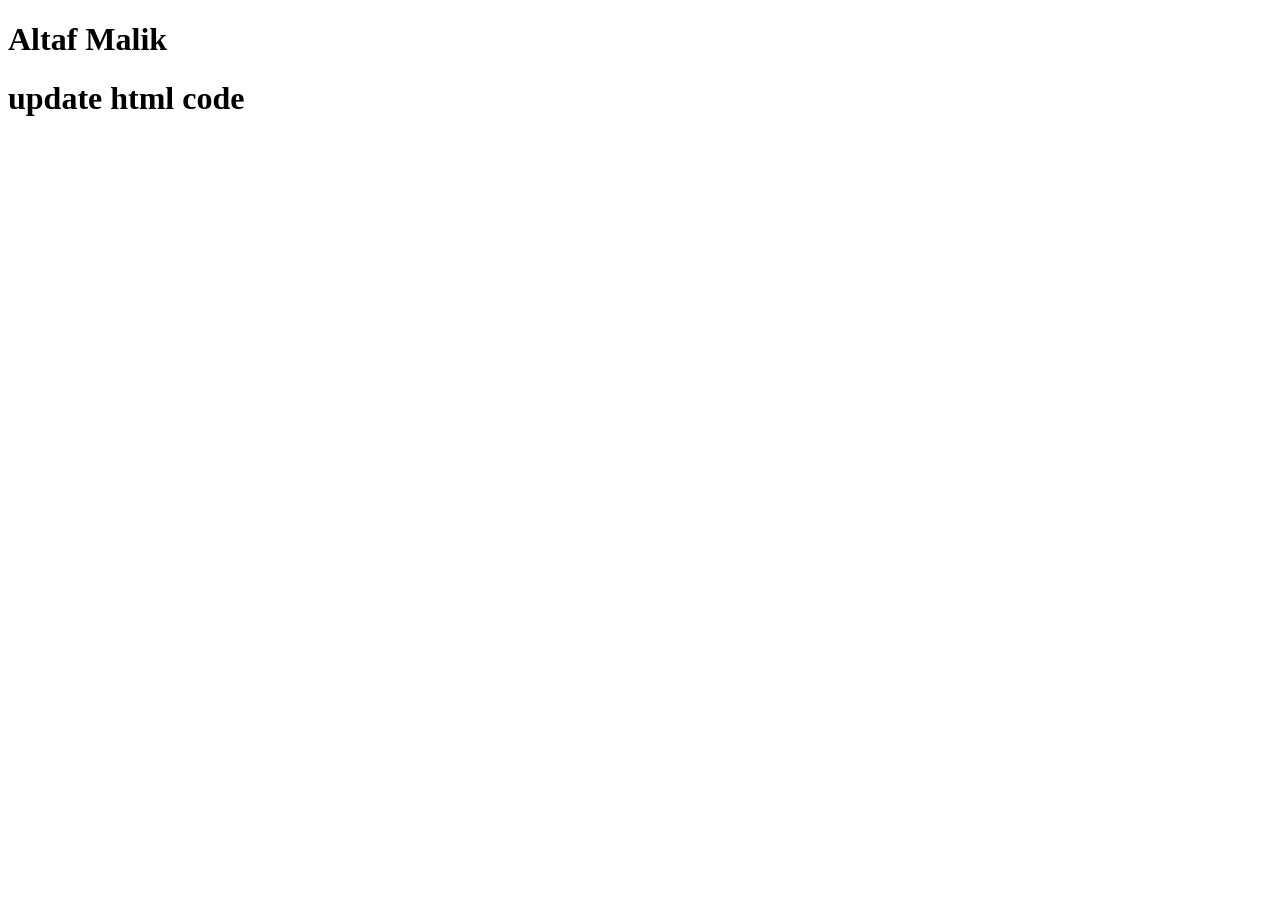
==== index.html @ 0d063dfd "remove code in dev section" ====
<!DOCTYPE html>
<html lang="en">

<head>
    <meta charset="UTF-8">
    <meta name="viewport" content="width=device-width, initial-scale=1.0">
    <title>Document</title>
</head>

<body>

    <!-- <p>Lorem ipsum dolor sit amet consectetur adipisicing elit. Nisi, ducimus.</p>
    <hr>
    <p>Lorem ipsum dolor sit amet consectetur adipisicing elit. Nisi, ducimus.</p>
    <hr>
    <p>Lorem ipsum dolor sit amet consectetur adipisicing elit. Nisi, ducimus.</p>
<hr> -->

    <!-- <blockquote>

    <p>Lorem ipsum dolor sit amet consectetur, adipisicing elit. Ratione, quaerat. Asperiores deserunt laudantium doloremque enim ex ea unde incidunt, iure, tempore, accusamus eaque maiores culpa magni vero perspiciatis odit. Veritatis.</p>
</blockquote> -->


    <!-- <p>my school name <abbr title="sir solomen secondary school">sir solo school</abbr></p> -->


    <!-- <p>Lorem ipsum, dolor <cite>this is a ball</cite> sit amet consectetur adipisicing elit. Tempore, nobis?</p>
<p>Lorem ipsum, dolor <dfn>this is a ball</dfn> sit amet consectetur adipisicing elit. Tempore, nobis?</p> -->


    <!-- <address>
    <a href="">zmaltafmalik</a>
        <p>hello altaf</p>
</address> -->


    <!-- <p>your price <del>100</del>  <ins>50</ins> doller</p> -->

    <!-- 
<p>laptop</p>
<p><s>was $995</s></p>
<p>Now only $800</p> -->



    <!-- <h1>The Story in the Book</h1>
<h3>chapter 1</h3>
<p>Lorem ipsum dolor sit amet, consectetur adipisicing elit. Ipsum dignissimos sit quaerat quia.</p>

<p>Lorem ipsum dolor sit amet, consectetur adipisicing elit. Ipsum dignissimos sit quaerat quia.</p>

<p></p> -->


    <!-- chapter 3 list........................... -->

    <!-- <ol>
    <li>item one</li>
    <li>item two</li>
    <li>item three</li>
    <li>item four</li>
    <li>item five</li>
    <li>item six</li>
</ol> -->


    <!-- 
<ul>
    <li>item one</li>
    <li>item two</li>
    <li>item three</li>
    <li>item four</li>
    <li>item five</li>
</ul> -->


    <!-- <dl>
    <dt><b>Altaf</b></dt>
    <dt><b>Altaf</b></dt>

    <dd>im a full stack developer</dd>
</dl> -->
    <!-- 


<ul>
    <li>pakistan</li>
    <ul>
        <li>sindh</li>
        <ul>
            <li>karachi</li>
            
                <li>korangi</li>
                
                    <li>crossing</li>
                
                        <li>kda</li>
                    </ul>
                </ul>
            </ul>
        </ul>

    

<ul>
    <li>punjab</li>
    <ul>
        <li>khanpur</li>
         <li>lahore</li>
    </ul>
</ul>
        
</ul> -->


    <!-- <h1>Scrambled Eggs</h1>

<h5>this is a ball</h5>

<h2>ingredients</h2>
<ul>
    <li>2 egg</li>
    <li>2 egg</li>
    <li>2 egg</li>
</ul>


<h1>Method</h1>
<ol>

    <li>this is a ball</li>
    <li>this is a ball</li>
    <li>this is a ball</li>
    <li>this is a ball</li>
    <li>this is a ball</li>
    </ol> -->




    <!-- chapter links 4.............. -->



    <!-- <p>moive reviews</p>
    <ul>
        <li><a href="https://www.google.com/">google</a></li>

        <li><a href="https://www.youtube.com/">youtube</a></li>
    </ul> -->


    <!-- <p>
        <ul>
            <li><a href="index.html">home</a></li>
            <li><a href="about.html">about</a></li>
            <li><a href="service.html">service</a></li>
            <li><a href="contact.html">contact</a></li>
        </ul>
    </p> -->


    <!-- <p>home page</p>
<li>

   <li><a href="index.html">home page</a></li>
    <li><a href="./about/about.html">about</a></li>
    <li><a href="./contact/contact.html">contact</a></li>
    <li><a href="service.html">service</a></li>
</li> -->




    <!-- email link  -->

    <!-- <a href="mailto:jon@example.org">Email Jon</a> -->


    <!-- <a href="https:www.google.com/" target="_blank">google</a> -->


    <!-- link to a specific part of the same page -->


    <!-- <h1 id="top">film marking terms</h1>
    <a href="#short">short</a><br>
    <a href="#interlude">interlude</a><br>
    <a href="#prologue">Prologue</a><br /><br />
    <a href="#center">center</a>
    <br>
    <a href="#end">end</a>


    <h2 id="short">arc short</h2>
    <p>Lorem ipsum dolor sit amet consectetur adipisicing elit. Reprehenderit, aut? Exercitationem rerum dolores laborum
        quisquam quibusdam voluptate, tempore ratione ab vitae possimus, temporibus repudiandae, repellendus non saepe
        sapiente officiis voluptates? Lorem ipsum dolor sit amet, consectetur adipisicing elit. Alias sequi tenetur
        voluptatibus dolore molestias repellat, animi quibusdam voluptatem beatae at facilis ab eaque debitis
        asperiores, porro, sit modi sed! Consequuntur porro doloribus maxime possimus harum asperiores perferendis
        voluptatum provident velit facere et expedita quo unde ipsa sequi ullam facilis, error ipsum, alias in! Natus
        quaerat consequuntur earum doloremque alias accusantium fuga quam exercitationem culpa modi rem, placeat quo.
        Impedit autem minus, fugiat explicabo mollitia libero natus facere, ad rem deserunt, ipsam magnam quas maxime
        vitae aut eligendi. Rem eius velit repudiandae incidunt vel vero alias quas! Tempore qui recusandae nostrum.<
            voluptate consequuntur eligendi. Perferendis aliquid sapiente, a accusamus ad exercitationem illum quas
            incidunt laudantium quo mollitia est amet laboriosam recusandae dignissimos similique fuga debitis sequi,
            cum officiis ut numquam vel corporis rem? Repellendus nobis corporis maiores esse, quo porro repellat
            eligendi sit perspiciatis explicabo impedit quibusdam, ea architecto nisi, corrupti officia omnis libero aut
            beatae! Doloremque omnis, et nostrum dolores dignissimos ipsa sed provident natus ut dolorem voluptatum unde
            numquam officiis asperiores? Nostrum sit illo laborum nam tenetur, repellat id consequuntur quas similique
            possimus cum alias tempore exercitationem pariatur numquam? Minima autem voluptate qui laudantium eveniet
            quis dolore debitis? Numquam quis facere sit distinctio, nisi provident explicabo incidunt dolor culpa ipsam
            repellat tenetur reprehenderit. Officia provident repellat molestiae quasi deserunt!/p>
    <h2 id="center"></h2>

            <h2 id="interlude">interlude</h2>
            Lorem ipsum, dolor sit amet consectetur adipisicing elit. Neque nostrum eaque magnam adipisci voluptatum.
            Commodi
            animi porro cumque placeat facere velit. Quae blanditiis reiciendis provident, optio ratione est itaque
            laudantium
            quidem corporis eum. Ullam sequi deleniti nobis quos ratione nemo itaque eos similique corporis culpa nihil,
            nam
            saepe accusantium totam vitae placeat eligendi! Quod molestiae modi, non ullam delectus ex deserunt autem
            voluptate
            eos suscipit sit nisi distinctio aliquam dignissimos blanditiis repudiandae saepe ipsam doloribus ea maxime
            odio
            aspernatur totam voluptatum. Nesciunt explicabo consectetur, eos odio ea assumenda voluptas nulla omnis quod
            unde,
            architecto nam recusandae veniam nobis officiis optio culpa mollitia labore vitae necessitatibus in illum.
            Libero
            debitis, ipsam ipsum cumque optio voluptatibus tempora placeat fugiat harum commodi exercitationem magnam
            voluptate
            natus sequi suscipit cupiditate vero repudiandae, minima ducimus id! Quam eligendi sint porro est explicabo
            aperiam
            perspiciatis dolores obcaecati molestiae nostrum, fuga enim. A sequi culpa temporibus earum. Accusamus eaque
            perferendis dolores doloribus voluptas. Eius voluptatem aut ducimus recusandae animi iure tempore? Vero vel
            accusantium fugit distinctio, blanditiis molestiae rem deleniti rerum ipsa quisquam recusandae officiis
            earum saepe
            voluptate consequuntur eligendi. Perferendis aliquid sapiente, a accusamus ad exercitationem illum quas
            incidunt
            laudantium quo mollitia est amet laboriosam recusandae dignissimos similique fuga debitis sequi, cum
            officiis ut
            numquam vel corporis rem? Repellendus nobis corporis maiores esse, quo porro repellat eligendi sit
            perspiciatis
            explicabo impedit quibusdam, ea architecto nisi, corrupti officia omnis libero aut beatae! Doloremque omnis,
            et
            nostrum dolores dignissimos ipsa sed provident natus ut dolorem voluptatum unde numquam officiis asperiores?
            Nostrum
            sit illo laborum nam tenetur, repellat id consequuntur quas similique possimus cum alias tempore
            exercitationem
            pariatur numquam? Minima autem voluptate qui laudantium eveniet quis dolore debitis? Numquam quis facere sit
            distinctio, nisi provident explicabo incidunt dolor culpa ipsam repellat tenetur reprehenderit. Officia
            provident
            repellat molestiae quasi deserunt!

            <h2 id="prologue">prologue</h2>
            Lorem ipsum dolor sit amet consectetur adipisicing elit. Culpa rem odio corrupti repellendus magnam saepe
            reiciendis totam quisquam voluptate cumque alias sed adipisci inventore aperiam, ullam eum esse porro
            dolorum libero consequatur facilis a natus molestiae atque! Laudantium ea quae officia laboriosam enim
            nulla, reiciendis ab, recusandae inventore dolorum tempore accusamus quas sunt laborum debitis, nostrum
            aperiam nam exercitationem hic rerum nemo incidunt? Officiis unde omnis vero aperiam, dolorum sed commodi
            nostrum tempore minus adipisci mollitia quos nobis quo! Sunt voluptatibus, doloremque architecto explicabo
            perspiciatis, ullam nostrum quo consequuntur, accusantium ex dolorem minus optio fuga error corrupti!
            Doloremque, eius! In, perspiciatis nemo, voluptatem porro repellat quasi aperiam obcaecati mollitia
            architecto rem ipsum. Excepturi repellat ea, molestias harum corporis praesentium cupiditate voluptatum odio
            natus deserunt obcaecati fuga nobis provident distinctio earum tenetur maxime sit. Eius nostrum natus culpa.
            Assumenda cupiditate explicabo sint exercitationem aut similique adipisci expedita. Incidunt iure
            consequuntur quas adipisci dignissimos in dolorum rem, qui laboriosam et, ipsum voluptatem maxime distinctio
            perferendis aspernatur est. Amet odit consequuntur non nesciunt cumque nobis, culpa rem minima officiis ex
            molestias maxime eligendi facere tenetur, beatae harum voluptate. Et dolorem, quisquam officiis, sed
            consectetur dignissimos quia iusto saepe eum enim repellendus neque voluptatibus, nesciunt perferendis unde
            id at dolor minus. Vel vero molestiae sed magni modi accusamus quos, autem cum, expedita cupiditate non
            esse, impedit molestias voluptas veritatis doloribus! Numquam facilis incidunt eligendi dicta rem, culpa
            debitis, consequatur exercitationem quisquam odit voluptatem itaque voluptatum ullam consectetur, illo
            accusamus placeat? Nihil tempora officiis in laborum odio voluptates porro rem deserunt aspernatur,
            praesentium magni deleniti nulla animi molestias laudantium culpa sequi id exercitationem eum! Illum nihil
            minus molestiae amet quibusdam aperiam fuga sapiente, aliquid quae repudiandae totam dolorum impedit facilis
            alias quod neque deserunt nam officia deleniti ex repellat odio saepe aut? Enim, nam blanditiis.

               
    <a href="#top">top</a><br>
    <a href="#interlude">interlude</a><br>


<h2 id="end"></h2> -->



    <!-- <h1>Film Folk</h1>
<h3>Festival Diary</h3>
<p>Here are some film frwssdss we will be starding year <br>
  please <a href="">contact in</a> is you more infrmation   
</p>

<h2>january</h2>
<p> <a href="">sytsusus fsdsse aa</a> <br> parack city usa <br> 20 30 january </p>
 -->


    <!-- image chapter 5  -->


    <!-- <img src="images/bird.gif" alt="main school image " title="sir solomen secondary school" width="100px"> -->



    <!-- <img src="" alt="malik altaf" width="100">
    <p>Lorem ipsum dolor sit amet consectetur adipisicing elit. Cupiditate temporibus voluptatibus aliquid accusamus
        consequatur. Repudiandae eos minima ipsum est neque blanditiis voluptatibus eligendi assumenda optio nam
        cupiditate error pariatur culpa illo doloribus animi amet rerum, expedita facilis nisi veniam? Voluptate,
        voluptas? Assumenda quidem, totam quasi numquam ad est, adipisci dolor, voluptatibus amet illum aspernatur
        consequatur temporibus facere qui tempore minima? Maxime animi voluptatibus ipsam sint nemo obcaecati? Quia
        eligendi hic similique quaerat aperiam, at laudantium quae saepe vel tempore magni cupiditate nulla illum est
        quasi officiis corrupti? Praesentium magnam tenetur earum fuga, facere et maxime temporibus ad rem unde saepe.
    </p> -->

    <!-- 
    <p>

        <img src="" alt="altaf malik">
        Lorem ipsum, dolor sit amet consectetur adipisicing elit. Aliquid similique nobis, harum non hic totam rem
        eligendi doloremque nam commodi inventore dignissimos nisi quae doloribus quibusdam distinctio ab libero iste
        voluptate eos odit cumque, culpa illo reprehenderit. Debitis non inventore tenetur magnam. At qui recusandae
        dicta assumenda nostrum voluptate magnam veniam libero quos reiciendis, facilis sapiente doloremque obcaecati
        error dolorem cum eaque sequi quaerat? Deleniti tempora sit excepturi nisi laborum reprehenderit tempore ipsum
        temporibus exercitationem corporis, quo eligendi fugit mollitia cum rem maxime sint deserunt molestiae
        consectetur similique. Quo quibusdam, nobis deserunt rem voluptatem necessitatibus cumque accusantium aliquam
        expedita soluta!
    </p> -->



    <!-- <p>Lorem ipsum dolor sit, amet consectetur adipisicing elit. Cum vero maiores fugit dolorum suscipit magni nam
        voluptatem cumque voluptatibus odit? Impedit, iure temporibus officiis rem ullam dolores illo nam consequatur
        delectus nesciunt? Voluptatum, enim porro aliquam at laudantium, assumenda mollitia deleniti quas placeat earum
        repellendus qui explicabo facilis. Eaque doloremque deserunt assumenda sint quis rem architecto doloribus nemo,
        illum asperiores corrupti, <img src="" alt="altaf malik">  reiciendis aperiam repellendus dicta similique beatae veniam alias nobis cumque at
        cupiditate adipisci recusandae? Sequi, voluptatibus porro distinctio dolorem magnam rem doloremque corporis
        totam nulla reiciendis dolor fuga non. Neque, repellendus magnam quia ipsum eveniet aliquid eius quae nisi?\</p>
 -->


    <!-- <p><img src="images/bird.gif" alt="Bird" width="100"
height="100" align="left" />There are around
 10,000 living species of birds that inhabit
 different ecosystems from the Arctic to the
 Antarctic. Many species undertake long distance
 annual migrations, and many more perform shorter
 irregular journeys.</p> -->


    <!-- <p><img src="" alt="altaf  malik" width="100" height="100" align="top">
        Lorem ipsum dolor sit amet consectetur adipisicing elit. Unde sapiente quam ipsam quaerat dolorem quis alias
        tempore dicta impedit officia vitae est, in eos blanditiis vero nisi totam natus. Quibusdam neque qui ad ex
        voluptatum nesciunt, esse quod repellat porro, atque deleniti eius itaque ipsum nulla! Alias nemo corporis,
        delectus eius earum, nam velit at temporibus cumque magni labore eos aliquam. Nisi ratione ex quia deleniti,
        voluptatum sit dolor similique velit itaque atque, laborum harum at, autem maxime! Earum, quia harum et ratione
        delectus ex odit minima obcaecati vero nobis maiores saepe iure tenetur illo incidunt deleniti magni cupiditate
        fuga.\</p> -->

    <!-- 

    <figure>
        <img src="" alt="image">
        <br>
        <figcaption>Lorem ipsum dolor, sit amet consectetur adipisicing elit. Adipisci, unde.</figcaption>
    </figure> -->


    <!-- chapter 6 table ............. -->

    <!-- <table>
    <tr>
        <td>15</td>
        <td>15</td>
        <td>15</td>
    </tr>

    <tr>
        <td>15</td>
        <td>15</td>
        <td>15</td>

    </tr>
    <tr>
        <td>15</td>
        <td>15</td>
        <td>15</td>

    </tr>
</table> -->

    <!-- 
<table>
    <tr>
        <th></th>
        <th scope="col">saturday</th>
        <th scope="col">sunday</th>
    </tr>

    <tr>
        <th scope="row">tickets sold</th>
        <td>120</td>
        <td>150</td>
    </tr>

    <tr>
        <th scope="row">total sales</th>
        <td>$1600</td>
        <td>$675</td>
    </tr>

</table> -->

    <!-- 
<table>
    <tr>
        <th></th>
        <th>9am</th>
        <th>10am</th>
        <th>11am</th>
        <th>12am</th>
    </tr>

<tr>
    <th>Monday</th>
    <th colspan="2">Geography</th>
    <th>Math</th>
    <th>art</th>
</tr>

<tr>
    <th>Tuesday</th>
    <th colspan="3">Gym</th>
    <th>Home Ec</th>
</tr>

</table> -->

    <!-- <table>
    <tr>
        <th></th>
        <th>Abc</th>
        <th>BBC</th>
        <th>CNN</th>
    </tr>
    <tr>
        <th>6pm - 7pm</th>
        <th rowspan="2">Movie</th>
        <th>comdy</th>
        <th>News</th>
    </tr>

    <tr>
        <th>7pm - 8pm</th>
        <th>sport</th>
        <th>current affairs</th>
    </tr>
</table> -->

    <!-- 

<table border="1">
    <thead>

        <tr>
            <th>Month</th>
            <th>total income </th>
            <th>profit</th>
            <th>lose</th>
        </tr>
    </thead>

     <tbody>

         <tr>
             <td>january</td>
                <td>1551</td>
                <td>120</td>
                <td>50</td>
            </tr>
            <tr>
                <td>february</td>
                <td>4585</td>
                <td>200</td>
                <td>455</td>
            </tr>
          
            
            <tr>
                <td>March</td>
                <td>4521</td>
                <td>4521</td>
                <td>1512</td>
            </tr>
            
            <tr>
                <td>april</td>
                <td>4849</td>
                <td>515</td>
                <td>230</td>
            </tr>
            
            <tr>
                <td>may</td>
                <td>4849</td>
                <td>515</td>
                <td>230</td>
            </tr>
            
            <tr>
                <td>june</td>
                <td>4849</td>
                <td>515</td>
                <td>230</td>
    </tr>
    
    <tr>
        <td>july</td>
        <td>7895</td>
        <td>5515</td>
        <td>451</td>
    </tr>
    
    <tr>
        <td>Augest</td>
        <td>7895</td>
        <td>5515</td>
        <td>451</td>
    </tr>
    
    <tr>
        <td>september</td>
        <td>7895</td>
        <td>5515</td>
        <td>451</td>
    </tr>
    
    <tr>
        <td>october</td>
        <td>7895</td>
        <td>5515</td>
        <td>451</td>
    </tr>
    
    <tr>
        <td>November</td>
        <td>7895</td>
        <td>5515</td>
        <td>451</td>
    </tr>

    <tr>
        <td>December</td>
        <td>7895</td>
        <td>5515</td>
        <td>451</td>
    </tr>
</tbody>
<tr>
    <tfoot>
        <th rowspan="2">Total</th>
        <td>5622252</td>
        <td>5622</td>
        <td>5200</td>
    </tfoot>
</tr>
</table> -->


    <!-- 
<table border="1" width="400" cellpadding="10" cellpacing="5">
    <tr>
        <th width="150"></th>
        <th>withdrawn</th>
        <th>Credit</th>
        <th width="150">balance</th>
    </tr>
    
    <tr>
        
        <th>january</th>
        <td>410.50</td>
        <td>410.51</td>
        <td bgcolor="red">410.52</td>
        
    </tr>

      <tr>
        <th>february</th>
        <td>410.50</td>
        <td>410.53</td>
        <td bgcolor="yellow">410.54</td>

      </tr>
</table>
 -->


    <!-- <table border="1">
    <thead>
        <tr>
            <th colspan="2">Premium business hosting</th>
            <th >Home starter hosting</th>
        </tr>
    </thead>
</table> -->


    <!-- 
<table>
    <thead>
        <tr>
            <th></th>
            <th>home starter hosting</th>
            <th>home starter hosting</th>
        </tr>
    </thead>

    <tr>
        <td>Disk space</td>
        <td>250mb</td>
        <td>1bg</td>
    </tr>

    <tr>
        <td>Bandwidth</td>
        <td>5gb per Month</td>
        <th>50gb per Month</th>
    </tr>

    <tr>
        <td>email account</td>
        <td>3</td>
        <td>10</td>
    </tr>
    <tr>
        <td>Support</td>
        <td>Email</td>
        <td>Telephone and email</td>
    </tr>
    <tr>
    <td>Setup</td>
    <td>Free</td>
    <td>Free</td>
  </tr>

  <tr>
    <td>FTP accounts</td>
    <td>1</td>
    <td>5</td>
    </tr>

    <tr>
        <td colspan="3" align="center">Sign up now and save 10%!</td>
    </tr>
</table> -->


    <!-- chapter 7 forms -->


    <!-- <form>
    <p>username
     
        <input type="text" name="username" size="15" maxlength="11">
    </p>

    <p>password
        <input type="password" name="password" size="15" maxlength="15">
    </p>
</form> -->


    <!-- <form>
    <p>this is a apply</p>
    <textarea name="comment" cols="15" rows="10">your comment</textarea>
</form> -->


    <!-- <form>
    <label>username</label>
    <input type="text">
</form> -->

    <!-- <form>
    <label>email</label>
    <input type="email" name="email" required="required" placeholder="enter email"><br>
    <label>username</label>
    <input type="text" name="username" placeholder="enter username" required minlength="5" maxlength="10"><br>
    <button  type="submit">sumit</button>
</form> -->



    <!-- <p>select your course</p>
<input type="radio" name="course" value="html">
<label>html</label>

<input type="radio" name="course-css" value="css">
<label>css</label>

 <input type="radio" name="course" value="javascript">
 <label>javascript</label><br>

 <input type="radio" name="gender" value="male">
 <label>male</label>

 <input type="radio" name="gender" value="female">
 <label>female</label> -->



    <!-- <form>
    <label>
        <input type="radio" >
        html
    </label>
 </form> -->


    <!-- checkbox.. -->

    <!-- <input type="checkbox" name="skills" value="html"> HTML
<input type="checkbox" name="skills" value="css"> CSS
<input type="checkbox" name="skills" value="js"> JavaScript -->

    <!-- <input type="checkbox" name="course" value="math"> -->
    <!-- <label>math</label>


<input type="checkbox" name="course" value="urdu">
<label>urdu</label>


<input type="checkbox" name="course" value="computer">
<label>computer</label><br>

<input type="checkbox" name="sir">
<label>sir ghous</label>


<input type="checkbox">
<label>sir ali</label> -->


    <!-- <input type="date">
<label>date</label> -->


    <!-- <input type="time">
<label>date</label> -->


    <!-- dropdow...... -->


    <!-- <select name="city">
    <option value="karachi">karachi</option>
    <option value="karachi">lahore</option>
    <option value="karachi">korangi</option>
</select> -->


    <!-- <form>

    
    
    <label for="city">select</label>
    
    <select name="city" id="city"  required>
        <option value="">select</option>
        <option value="karachi">karachi</option>
        <option value="lahore">lahore</option>
        <option value="islambad">islambad</option>
        <option value="peshwar">peshwar</option>

    </select>

    <button type="submit">submit</button>
</form> -->


    <!-- 
  <h3>Select Gender</h3>

    <input type="radio" id="men" name="gender" value="male">
    <label for="men">Men</label>

    <input type="radio" id="women" name="gender" value="female">
    <label for="women">Women</label> -->



    <!-- File Input Box ......................... -->



    <!-- <label for="file">choose a file</label><br>
     <input type="file" name="song-file"> -->

    <!-- <input type="color" value="color"> -->


    <!-- <input type="file" name="document" accept=".pdf"> -->
    <!-- <input type="file" name="document" accept=".png"> -->

    <!-- <input type="file" name="document" accept="image/*"> -->

    <!-- <input type="file" name="document" multiple> -->

    <!-- <input type="file" name="photo" accept="image/*"> -->

    <!-- <input type="search" id="search" value="search"> -->

    <!-- <p>Subscribe to our my channel</p>
<input type="text" name="email" placeholder="enter your name ">
<input type="submit" name="Subscribe" value="Subscribe"> -->


    <!-- image button ..... -->

    <!-- <form>
    
    <input type="text" placeholder="enter name " required>
    <input type="email" placeholder="email" required>
    <br>
    
    <input type="image" src="https://encrypted-tbn0.gstatic.com/images?q=tbn:ANd9GcSxfJhETLsZAielj1TO2wgWuFU7BeXb9a621lDyC58irw&s=10"
    width="100" height="50">
</form> -->


    <!-- <input type="text"><br>
<input type="image" src="https://encrypted-tbn0.gstatic.com/images?q=tbn:ANd9GcSxfJhETLsZAielj1TO2wgWuFU7BeXb9a621lDyC58irw&s=10" 
width="100" height="50"> -->


    <!-- <form>
    <input type="text">
    <button type="reset">reset</button>
</form> -->

    <!-- <input type="datetime-local"> -->

    <!-- <input type="hidden" name="user_id" value="12345"> -->

    <!-- <label for="">btn</label>
<input type="hidden" value=""> -->


    <!-- Labelling Form Controls -->


    <!-- label html tag ka use input ke liye naam ya description dene ke liye hota hai -->
    <!-- jab user se naam ya email maangna ho to hum label lagate hai -->


    <!-- label input ka naam dikhata hai -->
    <!-- for="email" batata hai ke label kis se connected hai -->
    <!-- id="email" input ki unique pehchan hai -->
    <!-- done values same honi chahiye for="email" aur id="email" -->



    <!-- <label for="username">Enter your name</label>
<input type="text" id="username"> -->



    <!-- <input type="checkbox" id="team">
<label for="team">this is a ball</label> -->


    <!-- <label>
    <input type="radio" id="gender">
    <label for="gender">male</label>
</label> -->


    <!-- Grouping form elements ...... -->

    <!-- <fieldset>
<legend>Contact details</legend>
<label>Email:<br />
<input type="text" name="email" /></label><br />
<label>Mobile:<br />
<input type="text" name="mobile" /></label><br />
<label>Telephone:<br />
<input type="text" name="telephone" /></label>
</fieldset> -->


    <!-- <fieldset>
    <legend>Contact details</legend>
    <label>Name <br>
        <input type="text" name="Name"> </label> <br>
        <label>Email <br>
            <input type="email" name="Email"> </label> <br>
               <label>Telephone <br>
            <input type="email" name="Telephone"> </label>
</fieldset> -->



    <!-- html5 data input ........... -->

    <!-- <form>

    <label for="username"> Date</label>
    <input type="date" name="username" required>
    <input type="submit" value="sumit">
</form> -->


    <!-- <form>

    <input type="url" id="email" required>
    <input type="submit" value="submit">
</form> -->


    <!-- <form>

    <label>name</label>
    <input type="text" required>
    <br>
    <label>email</label>
    <input type="email" required><br>
    <label>password</label>
    <input type="password" required>
    <br>
    <input type="submit" value="sumit">
</form> -->


    <!-- HTML5 EMAIL & URL INPUT................-->

    <!-- <form>
    <p>Please enter your email address:</p>
    <input type="email" name="email" />
    <input type="submit" value="Submit" />
</form> -->

    <!-- <form>
    <p>please enter your website url</p>
    <input type="url" name="website">
    <input type="submit" name="sumit">
</form> -->


    <!-- HTML5 SEARCH INPUT............... -->

    <!-- <form>
    <input type="search" name="search">
    <input type="submit" value="sumit">
</form> -->
    <!-- is se hum poor input ke text ko remove kar sakte ha ya html 5 ha  -->


    <!-- <form>
    <input type="search" name="search" placeholder="enter your name" >
    <input type="submit" value="search">
</form> -->

    <!-- <input type="range"> -->
    <!-- <input type="number"> -->






    <!-- <form action="https://formsubmit.co/zmaltaf999@gmail.com" method="post">
    <label>
        Full Name
        <input type="text" name="fullname" required>
    </label>
    <br>

    <label>
        father Name
        <input type="text" name="fathername" required>
    </label>
<br>
    <label>
        Email
        <input type="email" name="email" required value="altaf@gmail.com">
    </label>
<br>  
    <label>
        phone
        <input type="number" name="number" required placeholder="enter phone number">
    </label>

    <input type="checkbox" name="city" value="karachi">karachi
    <input type="checkbox" name="city" value="lahore">lahore
    <input type="checkbox" name="city" value="islambad">islambad

    <button>sumit</button>
</form> -->




    <!-- project....... -->
    <!-- 
<fieldset>
    <legend>Your Details</legend>
    <form>

        <label>Name
            <input type="text" placeholder="Enter your name" required> </label><br>
            
            <label>Email 
        <input type="email"  placeholder="Enter your email" required> </label>
    </fieldset>
<br>

<fieldset>
    <legend>Your Review</legend>
    Hom did you hear about us?

    <select id="social" required>
        <option value="">select</option>
        <option value="google">google</option>
        <option value="youtube">Youtube</option>
        <option value="Tiktok">Tiktok</option>
    </select><br><br>

    <label for="mark">Would you visit again?</label><br>
<label >
    <input type="radio" value="yes" name="mark" required>
    Yes
</label>


<label>
    <input type="radio" value="no" name="mark" required>
    No
</label>

<label>
    <input type="radio" value="maybe" name="mark" required>
    maybe
</label>

<br>
<label for="comment">Comment</label><br>
<textarea name="comment" id="comment" cols="19" rows="2" required></textarea>

<label><br>
    <input type="checkbox" required>
    Sign me up for email update
</label><br>
<br>
<input type="submit" value="sumit">
</form>

</fieldset> -->



    <!-- chapter 8 Extra Markup............. -->

    <!-- block elements..... -->

    <!-- block element poori available width leta hai aur amm tor per apni nayi line setkar ta ha  -->

    <!-- div -->
    <!-- p -->
    <!-- h1 se h6 -->
    <!-- form -->
    <!-- ul and ui -->


    <!-- inline element -->

    <!-- inline element sirf utni width leta ha jitni uske content ko zaroorat hoti hai
ya aam tor per doosre element ke saath ek hi line ma rehta hai -->

    <!-- span -->
    <!-- a -->
    <!-- strong -->
    <!-- em -->
    <!-- lable -->



    <!-- <p>
  My name is <strong>Ali</strong> and I am a <span style="color: red;">student</span>.
</p> -->
    <!-- span group karne ke liye use hota ha  -->




    <!-- <iframe
        src="https://www.google.com/maps/embed?pb=!1m18!1m12!1m3!1d2349.4287584136187!2d67.06685624120088!3d24.882951149542578!2m3!1f0!2f0!3f0!3m2!1i1024!2i768!4f13.1!3m3!1m2!1s0x3eb33eebb56aaaab%3A0x27ab04809ef5020a!2sSaylani%20Welfare%20International%20Trust%20Head%20Office.!5e0!3m2!1sen!2s!4v1792772512434!5m2!1sen!2s"
        width="600" height="450" style="border:0;" allowfullscreen="" loading="lazy"
        referrerpolicy="strict-origin-when-cross-origin"></iframe>


    <iframe width="560" height="315" src="https://www.youtube.com/embed/KgF4Y17KeLk?si=SPZ8nImX3cmcS4j-"
        title="YouTube video player" frameborder="0"
        allow="accelerometer; autoplay; clipboard-write; encrypted-media; gyroscope; picture-in-picture; web-share"
        referrerpolicy="strict-origin-when-cross-origin" allowfullscreen></iframe> -->



    <!-- robots -->
    <!-- private information ko secure karne ke liye proper access control chahiye hota ha -->

    <!-- expires se bataya ja sakta ha ke wo content kis data aur time tak valid samjha jye  -->



    <!-- character entities -->



    <!-- &#60
   &#169 -->


    <!-- project ............... -->
    <!-- 
    <h1>The Art Book Shop</h1>

    <ul>
      <a href=""> <li>hoem</li></a> 
      <a href=""><li>new book</li></a>
     <a href=""><li>contact</li></a>
    </ul>
    <p>change crosss bord landon Wc2 uk</p>
    <p>Telephone 020754455454</p>

    Email
    <a href="">abc@gmail.com</a>
  <br> <br>
    <iframe
        src="https://www.google.com/maps/embed?pb=!1m18!1m12!1m3!1d14480.122377679127!2d67.07600905739153!3d24.862804646840903!2m3!1f0!2f0!3f0!3m2!1i1024!2i768!4f13.1!3m3!1m2!1s0x3eb33f0076d4b085%3A0x96a47cbe863a5833!2sZaitoon%20Ashraf%20IT%20Park%20by%20Saylani!5e0!3m2!1sen!2s!4v1792947360449!5m2!1sen!2s"
        width="600" height="450" width="100" style="border:0;" allowfullscreen="" loading="lazy"
        referrerpolicy="strict-origin-when-cross-origin"></iframe> -->

    <!-- chapter 9 flash video & audio................  -->

    <!-- <h1>browser runing</h1> -->

    <!-- <video controls autoplay preload > <source src="https://file-examples.com/storage/fe842902536adf54ea105c4/2017/04/file_example_MP4_480_1_5MG.mp4">

    </video> -->
    

     <!-- <video controls loop autoplay preload width="480">
        <source src="../video.mp4">
    </video> -->


<!-- <audio preload autoplay  loop controls src="../file_example_MP3_700KB.mp3"></audio> -->

<!-- <audio controls>
    <source src="../file_example_MP3_700KB.mp3">
    <source src="../file_example_MP3_700KB.mp3">
    <source src="../file_example_MP3_700KB.mp3">
    you browser does not support video
</audio> -->

<!-- is ma agar phel audio nhi chale to doser chal le ge or agar browser support nhi kare ga to nhi chale ge -->


<!-- <ol type="a">
    <li>one</li>
    <li>two</li>
    <li>three</li>
</ol> -->


<!-- <ol start="11">
    <li>one</li>
    <li>two</li>
    <li>three</li>
</ol> -->





<!-- git  -->


<!-- git ek tool hai jo tumare code ma hone wali changes ka record rakhta hai
  agar tum apni website ma kuch change karta ho aur bad ma purane code wapas
  chahte ho to git is kaam me madad karta hai -->


  <!-- git ki madad se tum pehle save kiye hue code ke version per wapas ja sakte ho -->

  <!-- Github and Git different  -->

  <!-- Git .. -->

  <!-- code ki history save karta hai purane versions per wapas ja sakte ho
   ya kam internet ke baghair bhi kaam karta hai -->

   <!-- Github  -->

   <!-- code ko internet per store karta ha i apne project doosron ko share
    kar sakte ho team ke saath mil kar kaam kar sakte ho -->


    
    <div>
        <h1>Altaf Malik</h1>
        <h1>update html code</h1>
    </div>


</body>

</html>
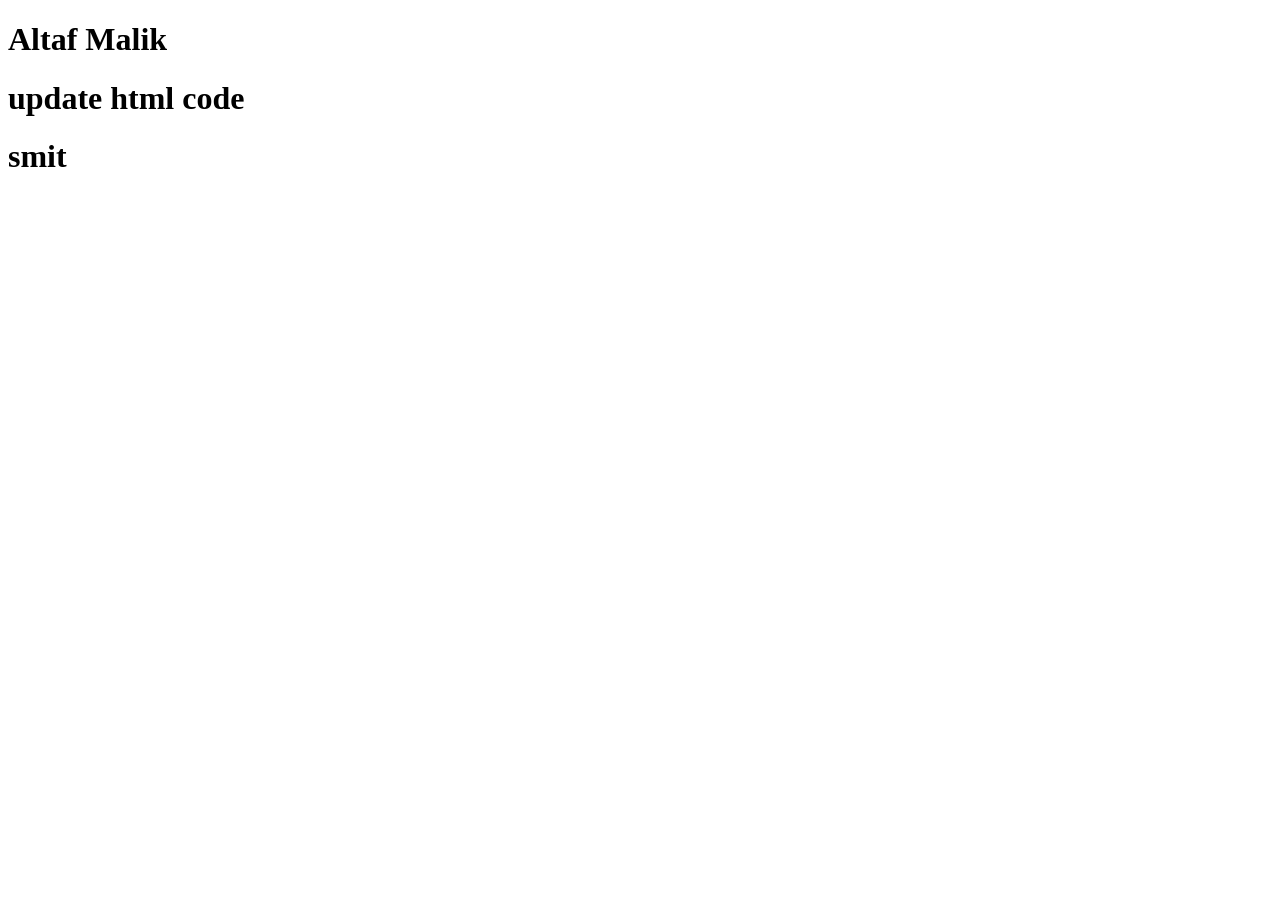
==== commit 6efb2da1: "smit code updata" ====
--- a/index.html
+++ b/index.html
@@ -1214,6 +1214,7 @@
     <div>
         <h1>Altaf Malik</h1>
         <h1>update html code</h1>
+        <h1>smit</h1>
     </div>
 
 
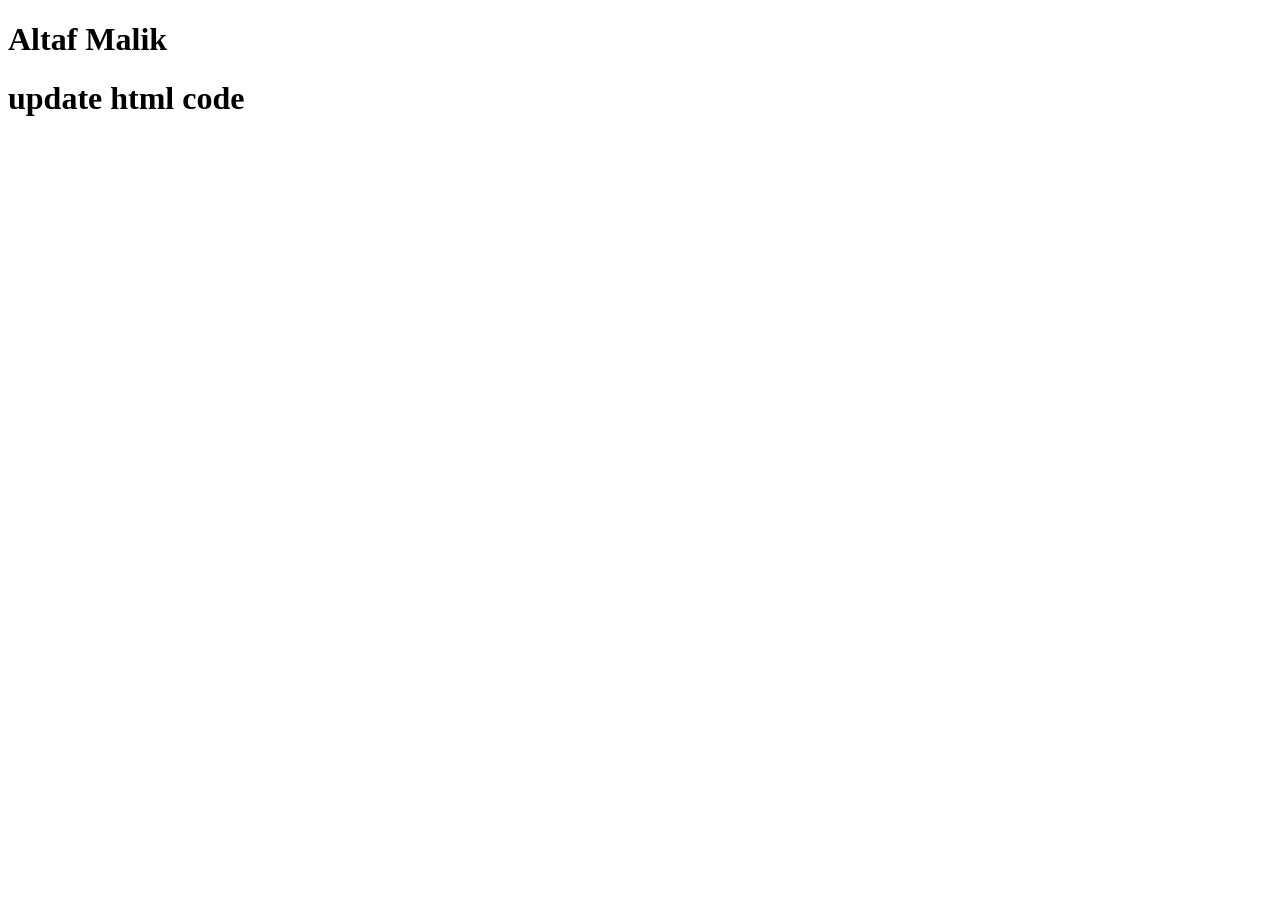
==== commit 520b1f17: "update html code" ====
--- a/index.html
+++ b/index.html
@@ -1214,7 +1214,6 @@
     <div>
         <h1>Altaf Malik</h1>
         <h1>update html code</h1>
-        <h1>smit</h1>
     </div>
 
 
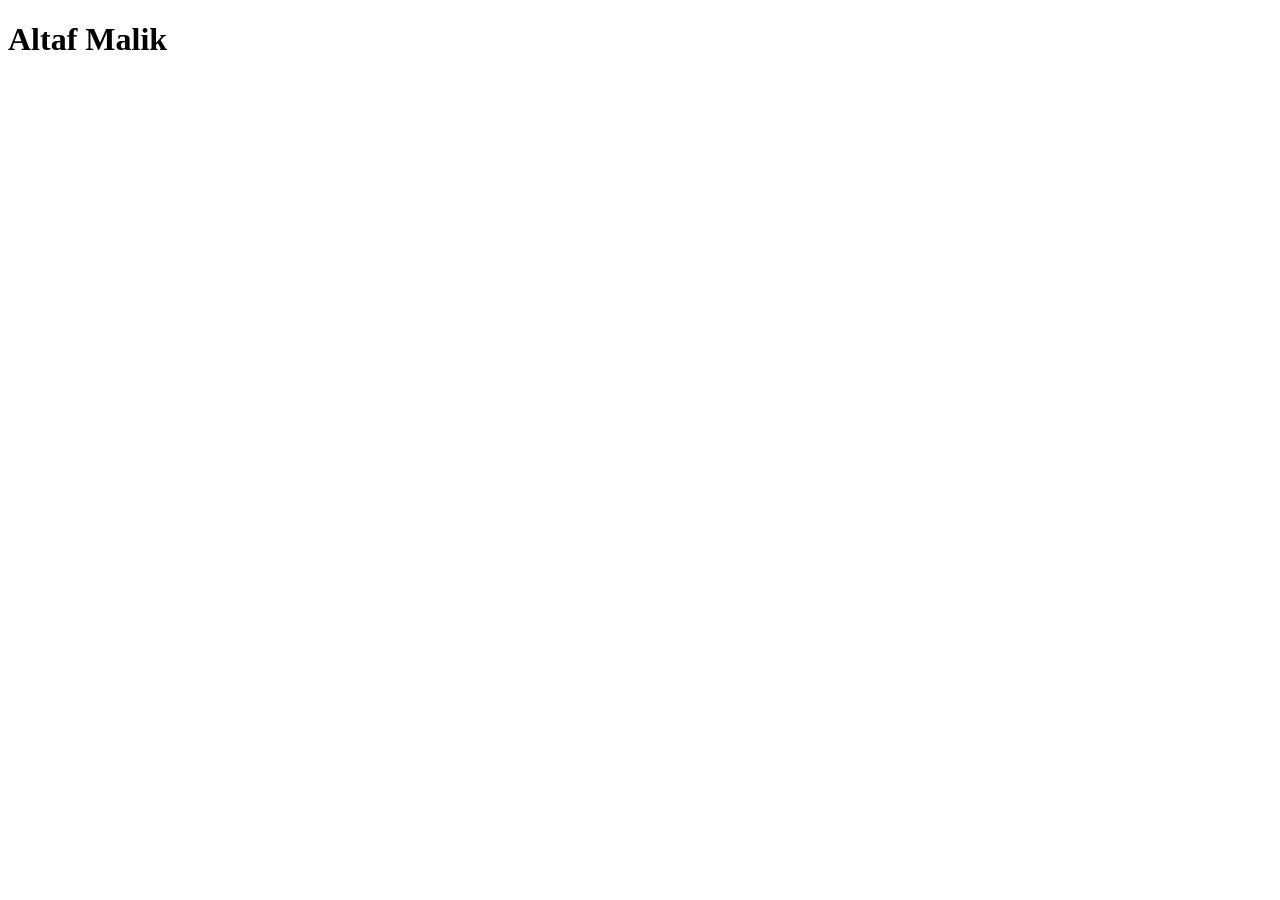
==== commit 761454ad: "add div sections" ====
--- a/index.html
+++ b/index.html
@@ -1213,7 +1213,6 @@
     
     <div>
         <h1>Altaf Malik</h1>
-        <h1>update html code</h1>
     </div>
 
 
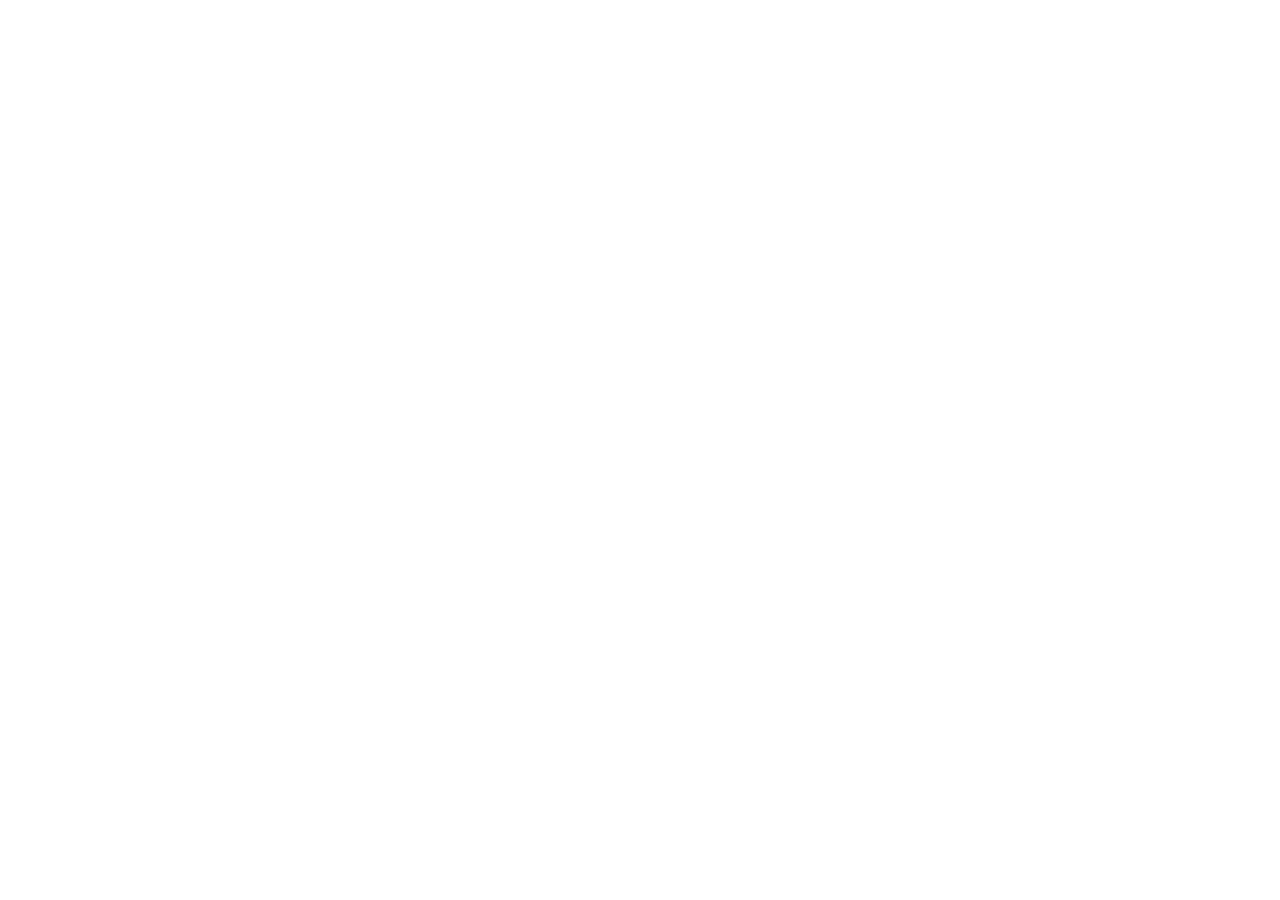
==== commit 1c8e8610: "html update" ====
--- a/index.html
+++ b/index.html
@@ -1211,10 +1211,6 @@
 
 
     
-    <div>
-        <h1>Altaf Malik</h1>
-    </div>
-
 
 </body>
 
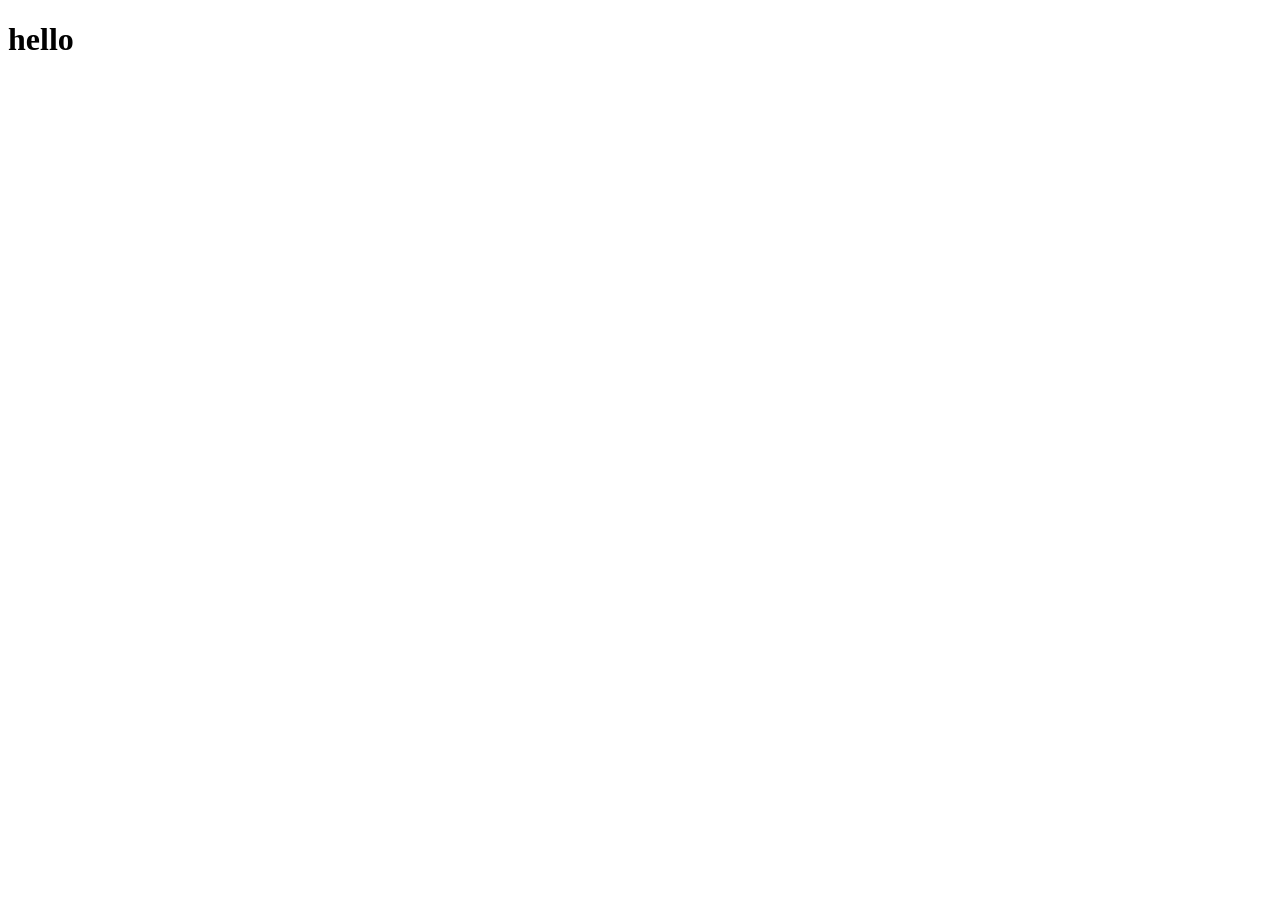
==== commit cc659f75: "updata html code" ====
--- a/index.html
+++ b/index.html
@@ -1210,7 +1210,7 @@
     kar sakte ho team ke saath mil kar kaam kar sakte ho -->
 
 
-    
+<h1>hello</h1>
 
 </body>
 
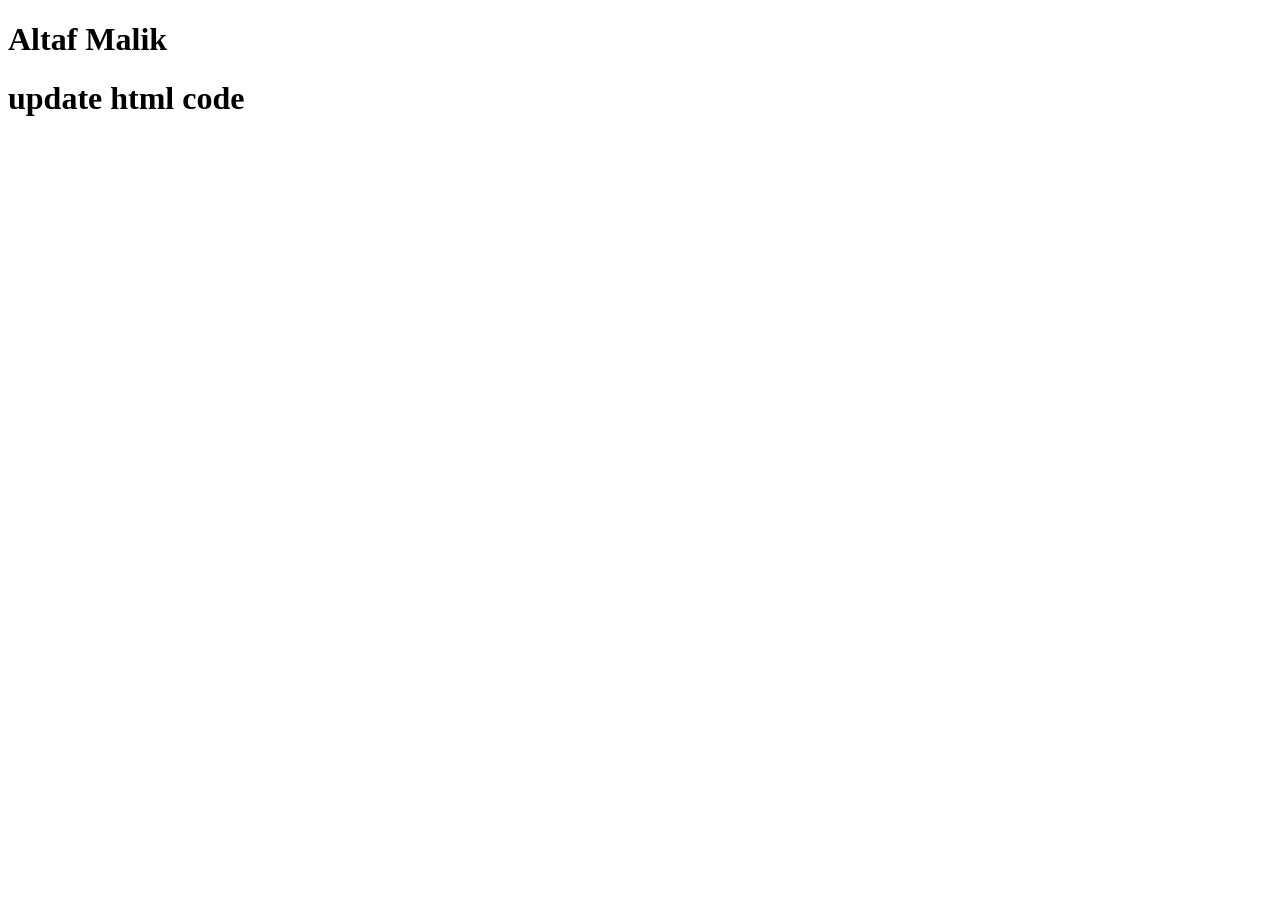
==== commit 799347ac: "update html code in last line" ====
--- a/index.html
+++ b/index.html
@@ -1210,8 +1210,13 @@
     kar sakte ho team ke saath mil kar kaam kar sakte ho -->
 
 
-<h1>hello</h1>
-
+    
+    <div>
+        <h1>Altaf Malik</h1>
+        <h1>update html code</h1>
+    </div>
+
+<!-- video   1:19  -->
 </body>
 
 </html>
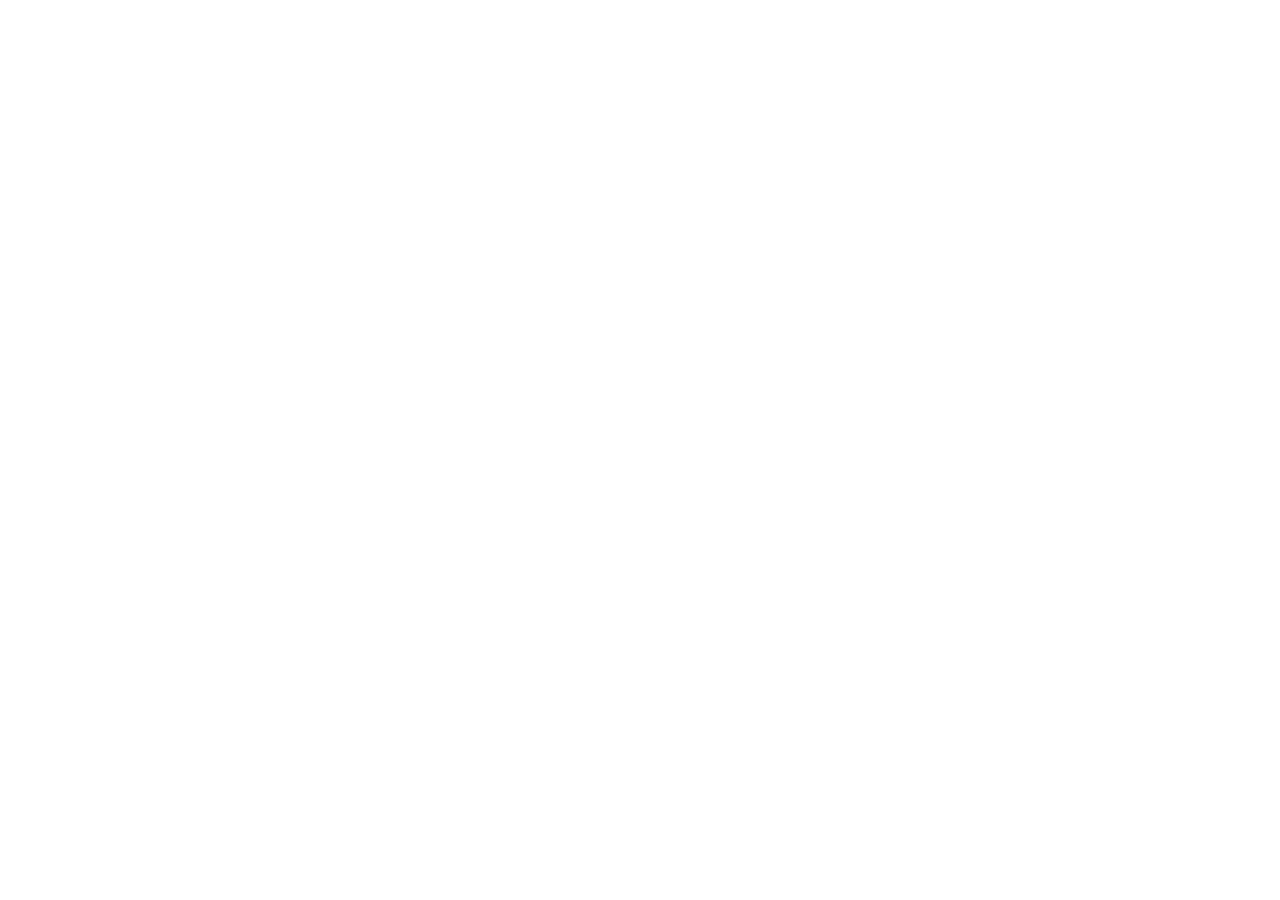
==== commit f00f312e: "last line code remove" ====
--- a/index.html
+++ b/index.html
@@ -1211,10 +1211,7 @@
 
 
     
-    <div>
-        <h1>Altaf Malik</h1>
-        <h1>update html code</h1>
-    </div>
+  
 
 <!-- video   1:19  -->
 </body>
